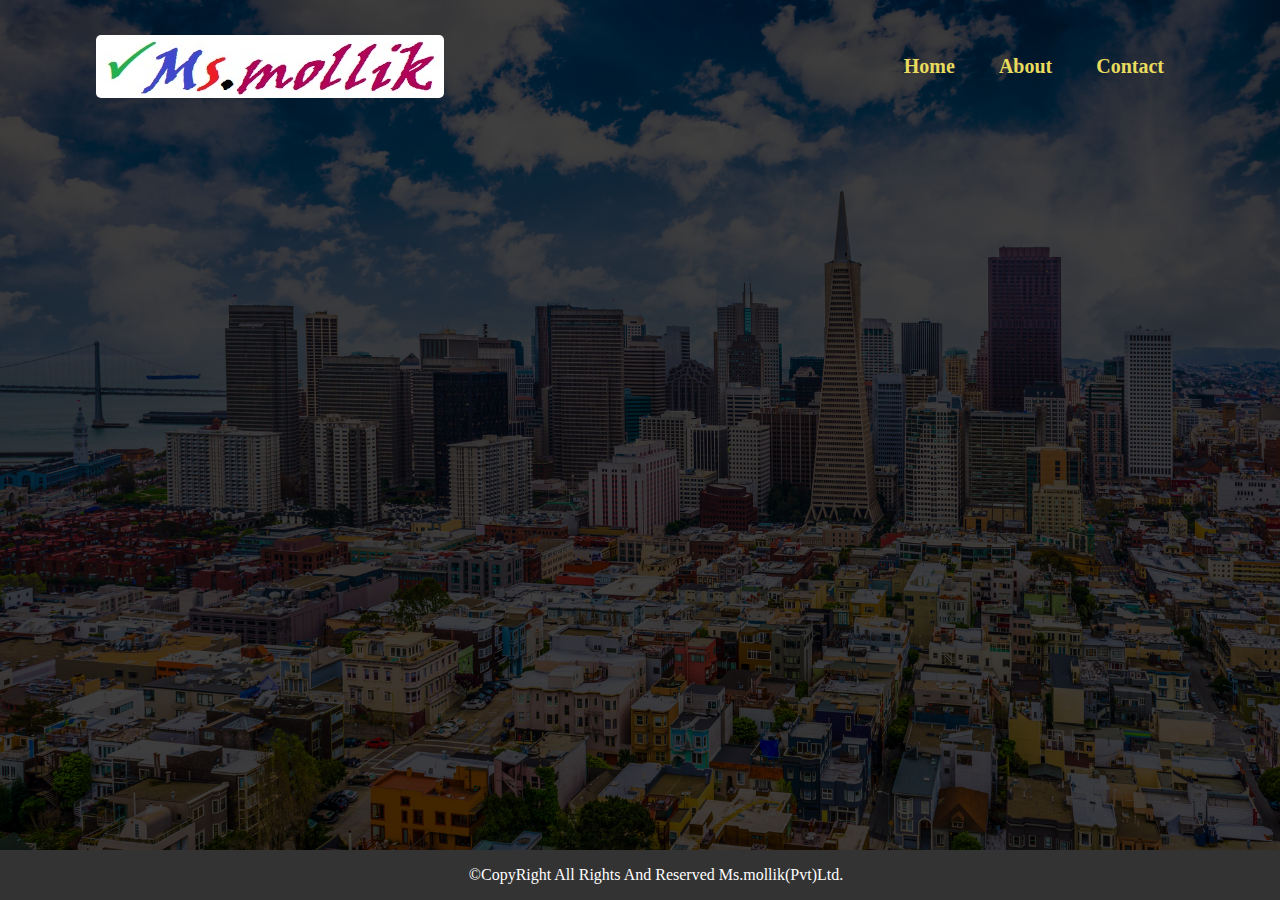
==== about.html @ e97895c1 "Add files via upload" ====
<!DOCTYPE html>
<html lang="en">
<head>
    <meta charset="UTF-8">
    <meta name="viewport" content="width=device-width, initial-scale=1.0">
    <title>Ms.mollik/about</title>
    <link rel="stylesheet" href="style.css">
</head>
<body>
    <div class="banner">
        <div class="navbar">
          <img src="Ms.mollik.jpg" class="logo" />
          <ul>
            <li><a href="index.html">Home</a></li>
            <li><a href="about.html">About</a></li>
            <li><a href="contact.html">Contact</a></li>
          </ul>
        </div>
        <footer class="footer">
            <p>&copy;CopyRight All Rights And Reserved Ms.mollik(Pvt)Ltd.</p>
          </footer>
    
</body>
</html>
---- style.css ----
* {
  margin: 0;
  padding: 0;
  font-family: Cambria, Cochin, Georgia, Times, "Times New Roman", serif;
}
.banner {
  width: 100%;
  height: 100vh;
  background-image: linear-gradient(rgba(0, 0, 0, 0.75), rgba(0, 0, 0, 0.75)),
    url(Wow.jpg);
  background-size: cover;
  background-position: center;
}
.navbar {
  width: 85%;
  margin: auto;
  padding: 35px 0;
  display: flex;
  align-items: center;
  justify-content: space-between;
}
.logo {
  width: auto;
  cursor: pointer;
  border-radius: 5px;
}
.navbar ul li {
  list-style: none;
  display: inline-block;
  margin: 0 20px;
  position: relative;
}
.navbar ul li a {
  text-decoration: none;
  color: rgb(233, 219, 93);
  font-weight: bold;
  font-size: 20px;
}
.navbar ul li::after {
  content: "";
  height: 3px;
  width: 0;
  background-color: red;
  position: absolute;
  left: 0;
  bottom: -10px;
  transition: 0.5s;
}
.navbar ul li:hover::after {
  width: 100%;
}
.content {
  width: 100%;
  position: absolute;
  top: 27%;
  transform: translateY(-50%);
  text-align: center;
  color: white;
}
.content h1 {
  font-size: 60px;
  margin-top: 60px;
  line-height: 25px;
  text-shadow: 0 5px 5px rgba(174, 9, 9, 0.573);
}
.content p {
  margin: 20px auto;
  font-size: 20px;
  font-weight: 100;
  line-height: 25px;
  text-shadow: 0 5px 5px rgba(174, 9, 9, 0.573);
}
button {
  width: 200px;
  padding: 10px 0;
  text-align: center;
  margin: 20px 10px;
  border-radius: 25px;
  font-weight: bold;
  font-size: 20px;
  border: 2px solid red;
  background: transparent;
  color: black;
  cursor: pointer;
  position: relative;
  overflow: hidden;
}
span {
  background: red;
  height: 100%;
  width: 0;
  border-radius: 25px;
  position: absolute;
  left: 0;
  bottom: 0;
  z-index: -1;
  transition: 0.5s;
}
button:hover span {
  width: 100%;
}
button:hover {
  border: none;
}
button a {
  color: white;
  text-decoration: none;
}
footer {
  background-color: #333;
  color: #fff;
  text-align: center;
  padding: 1em;
  position: fixed;
  bottom: 0;
  width: 100%;
}
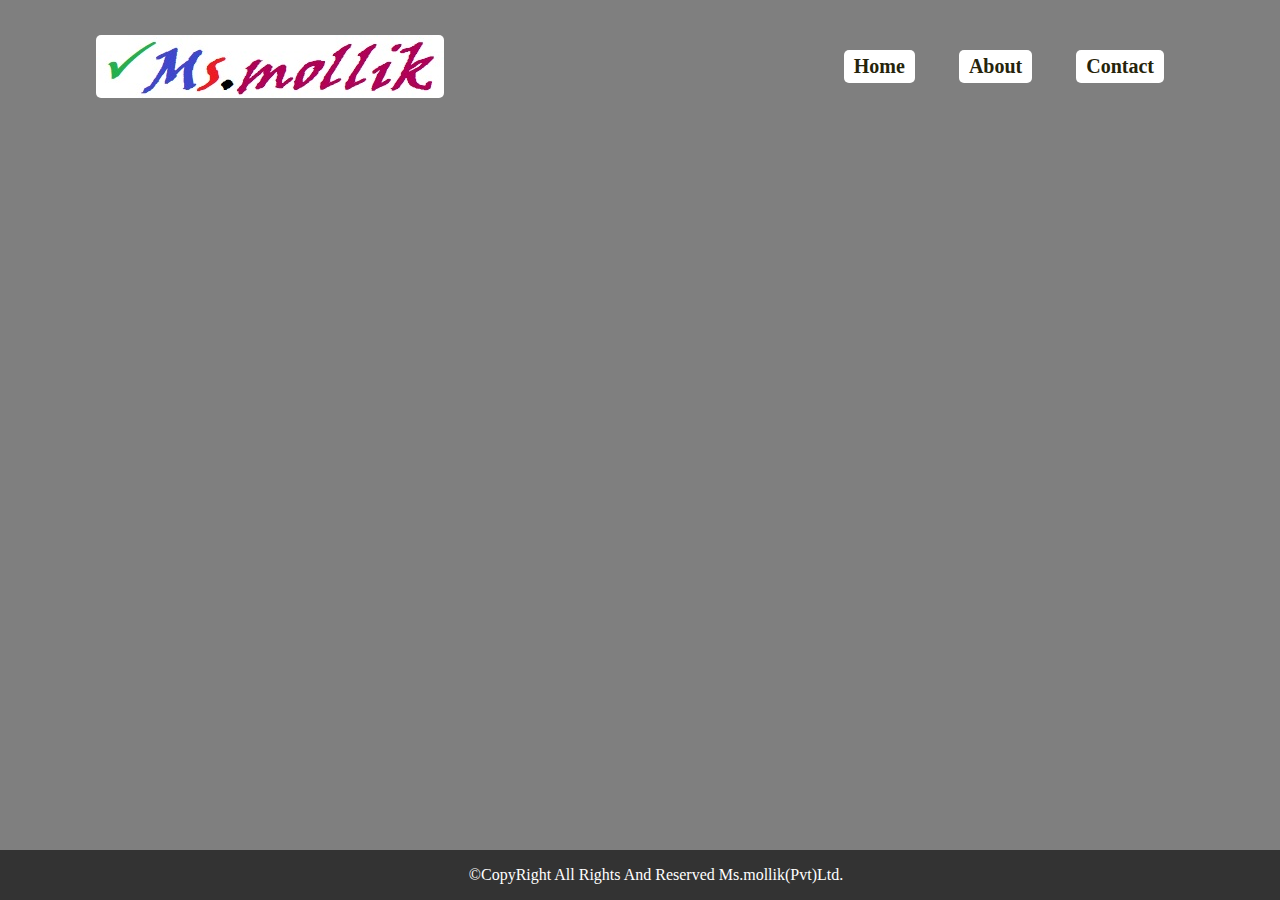
==== commit 9ac93e9c: "about.html" ====
--- a/about.html
+++ b/about.html
@@ -4,6 +4,7 @@
     <meta charset="UTF-8">
     <meta name="viewport" content="width=device-width, initial-scale=1.0">
     <title>Ms.mollik/about</title>
+    <link rel="icon" href="letter-m.png" type="image/x-icon">
     <link rel="stylesheet" href="style.css">
 </head>
 <body>
@@ -21,4 +22,4 @@
           </footer>
     
 </body>
-</html>+</html>
--- a/style.css
+++ b/style.css
@@ -6,8 +6,7 @@
 .banner {
   width: 100%;
   height: 100vh;
-  background-image: linear-gradient(rgba(0, 0, 0, 0.75), rgba(0, 0, 0, 0.75)),
-    url(Wow.jpg);
+  background-image: linear-gradient(rgba(0, 0, 0, 0.5), rgba(0, 0, 0, 0.5));
   background-size: cover;
   background-position: center;
 }
@@ -26,21 +25,27 @@
 }
 .navbar ul li {
   list-style: none;
+  background: white;
+  padding: 5px 10px;
+  border-radius: 5px;
   display: inline-block;
   margin: 0 20px;
   position: relative;
 }
 .navbar ul li a {
   text-decoration: none;
-  color: rgb(233, 219, 93);
+  color: rgb(38, 36, 11);
   font-weight: bold;
   font-size: 20px;
+}
+.navbar ul li a:hover{
+  color: rgb(13, 118, 231);
 }
 .navbar ul li::after {
   content: "";
   height: 3px;
   width: 0;
-  background-color: red;
+  background-color: rgb(241, 234, 234);
   position: absolute;
   left: 0;
   bottom: -10px;
@@ -51,16 +56,12 @@
 }
 .content {
   width: 100%;
-  position: absolute;
-  top: 27%;
-  transform: translateY(-50%);
   text-align: center;
   color: white;
 }
 .content h1 {
   font-size: 60px;
-  margin-top: 60px;
-  line-height: 25px;
+  margin-top: 30px;
   text-shadow: 0 5px 5px rgba(174, 9, 9, 0.573);
 }
 .content p {
@@ -71,14 +72,13 @@
   text-shadow: 0 5px 5px rgba(174, 9, 9, 0.573);
 }
 button {
-  width: 200px;
-  padding: 10px 0;
+  width: fit-content;
+  padding: 10px 20px;
   text-align: center;
-  margin: 20px 10px;
   border-radius: 25px;
   font-weight: bold;
   font-size: 20px;
-  border: 2px solid red;
+  border: 2px solid rgb(251, 251, 251);
   background: transparent;
   color: black;
   cursor: pointer;
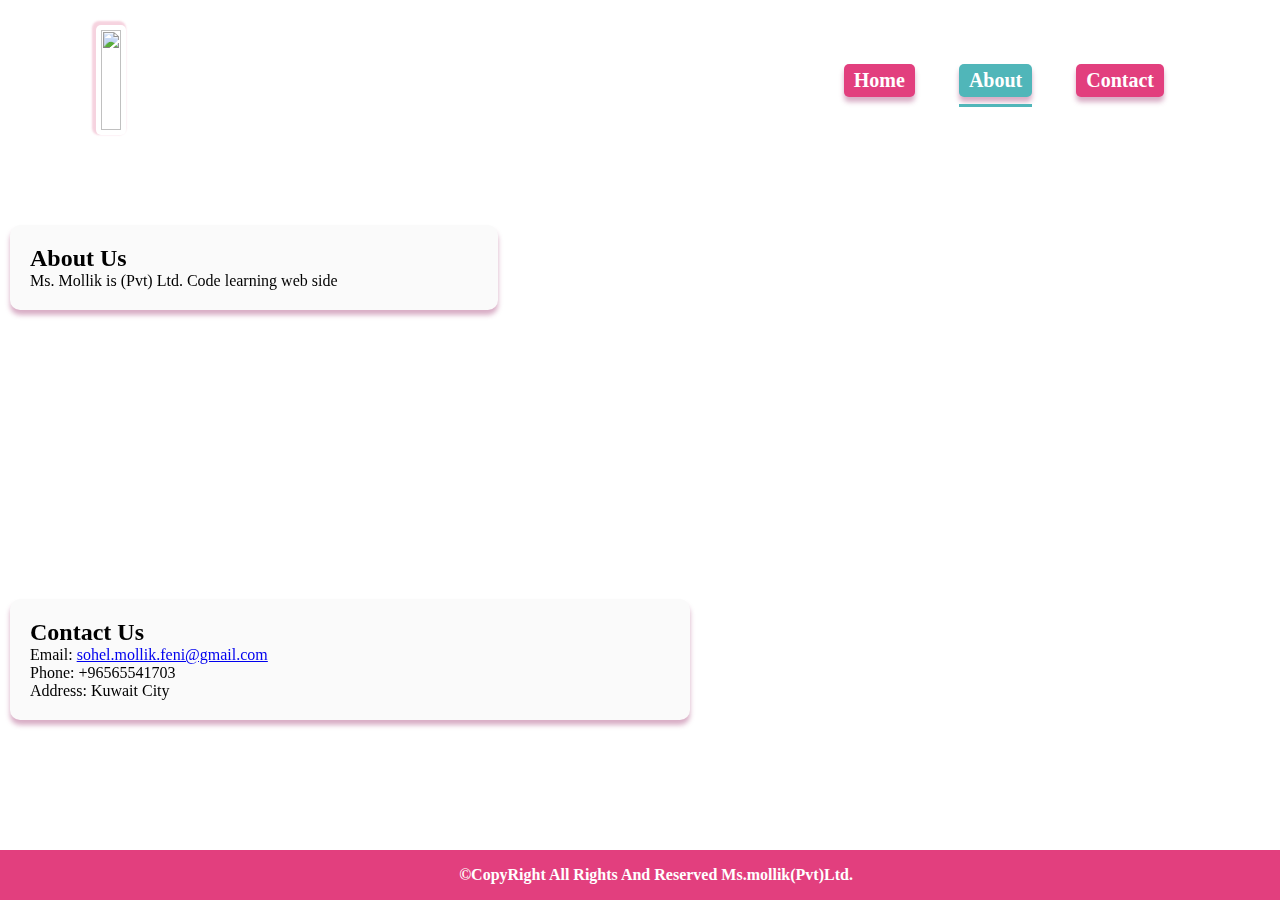
==== commit e64cdb70: "about.html" ====
--- a/about.html
+++ b/about.html
@@ -3,19 +3,29 @@
 <head>
     <meta charset="UTF-8">
     <meta name="viewport" content="width=device-width, initial-scale=1.0">
-    <title>Ms.mollik/about</title>
+    <title>Ms.Mollik/about</title>
     <link rel="icon" href="letter-m.png" type="image/x-icon">
     <link rel="stylesheet" href="style.css">
 </head>
 <body>
     <div class="banner">
         <div class="navbar">
-          <img src="Ms.mollik.jpg" class="logo" />
+          <img src="ms.mollik.jpg" class="logo" />
           <ul>
             <li><a href="index.html">Home</a></li>
-            <li><a href="about.html">About</a></li>
+            <li class="active"><a href="about.html">About</a></li>
             <li><a href="contact.html">Contact</a></li>
           </ul>
+        </div>
+        <div class="sidebar">
+            <h2>About Us</h2>
+            <p>Ms. Mollik is (Pvt) Ltd. Code learning web side</p>
+        </div>
+        <div class="contact-info">
+          <h2>Contact Us</h2>
+            <p>Email: <a href="mailto:sohel.mollik.feni@gmail.com">sohel.mollik.feni@gmail.com</a></p>
+            <p>Phone: +96565541703</p>
+            <p>Address: Kuwait City</p>
         </div>
         <footer class="footer">
             <p>&copy;CopyRight All Rights And Reserved Ms.mollik(Pvt)Ltd.</p>
--- a/style.css
+++ b/style.css
@@ -6,46 +6,75 @@
 .banner {
   width: 100%;
   height: 100vh;
-  background-image: linear-gradient(rgba(0, 0, 0, 0.5), rgba(0, 0, 0, 0.5));
+  background-color: linear-gradient(white, red);
   background-size: cover;
   background-position: center;
 }
 .navbar {
   width: 85%;
+  height: fit-content;
   margin: auto;
-  padding: 35px 0;
+  padding: 25px 0;
   display: flex;
   align-items: center;
   justify-content: space-between;
 }
 .logo {
-  width: auto;
+  height: 100px;
+  width: fit-content;
   cursor: pointer;
+  padding: 5px;
   border-radius: 5px;
+  box-shadow: -2px -2px 2px 2px rgb(212, 35, 94,0.200);
 }
 .navbar ul li {
   list-style: none;
-  background: white;
+  background: rgb(226, 63, 126);
+  padding: 5px 10px;
+  border-radius: 5px;
+  display: inline-block;
+  margin: 0 20px;
+  position: relative;
+  justify-content: space-between;
+  box-shadow: 0 5px 5px rgba(158, 49, 109, 0.400);
+}
+.navbar ul li.active{
+  list-style: none;
+  background: rgb(80, 182, 185);
   padding: 5px 10px;
   border-radius: 5px;
   display: inline-block;
   margin: 0 20px;
   position: relative;
 }
+.navbar ul li.active::after{
+  content: "";
+  height: 3px;
+  width: 100%;
+  background-color: rgb(80, 182, 185);
+  position: absolute;
+  left: 0;
+  bottom: -10px;
+  transition: 0.5s;
+}
+.navbar ul li:hover {
+  background: rgb(80, 182, 185);
+  transition: 300ms ease-in-out;
+}
 .navbar ul li a {
   text-decoration: none;
-  color: rgb(38, 36, 11);
+  color: white;
   font-weight: bold;
   font-size: 20px;
 }
 .navbar ul li a:hover{
-  color: rgb(13, 118, 231);
+  color: white;
 }
 .navbar ul li::after {
   content: "";
   height: 3px;
   width: 0;
-  background-color: rgb(241, 234, 234);
+  background-color: rgb(80, 182, 185);
   position: absolute;
   left: 0;
   bottom: -10px;
@@ -55,40 +84,48 @@
   width: 100%;
 }
 .content {
-  width: 100%;
+  width: fit-content;
   text-align: center;
-  color: white;
+  color: rgb(38, 65, 124);
 }
 .content h1 {
-  font-size: 60px;
+  font-size: 35px;
   margin-top: 30px;
-  text-shadow: 0 5px 5px rgba(174, 9, 9, 0.573);
+  line-height: 15px;
+  color: rgb(12, 69, 71);
+  text-shadow: 0 5px 5px rgba(158, 49, 109, 0.200);
+}
+.content h1 b{
+  color: rgb(212, 35, 94);
+  font-family: 'Courier New', Courier, monospace;
 }
 .content p {
   margin: 20px auto;
   font-size: 20px;
   font-weight: 100;
-  line-height: 25px;
-  text-shadow: 0 5px 5px rgba(174, 9, 9, 0.573);
+  line-height: 20px;
+  color: rgb(80, 182, 185);
+
 }
-button {
+.btn-style button {
   width: fit-content;
   padding: 10px 20px;
   text-align: center;
   border-radius: 25px;
   font-weight: bold;
-  font-size: 20px;
-  border: 2px solid rgb(251, 251, 251);
+  font-size: 16px;
+  border: 2px solid  rgb(226, 63, 126);
   background: transparent;
-  color: black;
+  color: rgb(226, 63, 126);
   cursor: pointer;
   position: relative;
   overflow: hidden;
 }
-span {
-  background: red;
+.btn-style span {
+  background: rgb(80, 182, 185);
   height: 100%;
   width: 0;
+  font-family: Verdana, Geneva, Tahoma, sans-serif;
   border-radius: 25px;
   position: absolute;
   left: 0;
@@ -96,20 +133,46 @@
   z-index: -1;
   transition: 0.5s;
 }
-button:hover span {
+.btn-style button:hover span {
   width: 100%;
 }
-button:hover {
+.btn-style button:hover {
   border: none;
+  color: rgb(240, 237, 238);
 }
-button a {
-  color: white;
+.btn-style button a {
+  color: rgb(226, 63, 126);
   text-decoration: none;
 }
+.btn-style button a:hover{
+  color: #fff;
+}
+.sidebar {
+  width: 35%;
+  background-color: rgb(250,250,250);
+  padding: 20px;
+  position: fixed;
+  left: 10px;
+  top: 25%;
+  border-radius: 10px;
+  box-shadow: 0 5px 5px rgba(158, 49, 109, 0.400);
+}
+.contact-info {
+  width: 50%;
+  background-color: rgb(250, 250, 250);
+  padding: 20px;
+  position: fixed;
+  left: 10px;
+  bottom: 20%;
+  border-radius: 10px;
+  box-shadow: 0 5px 5px rgba(158, 49, 109, 0.400);
+  
+}
 footer {
-  background-color: #333;
+  background-color: rgb(226, 63, 126);
   color: #fff;
   text-align: center;
+  font-weight: 600;
   padding: 1em;
   position: fixed;
   bottom: 0;
